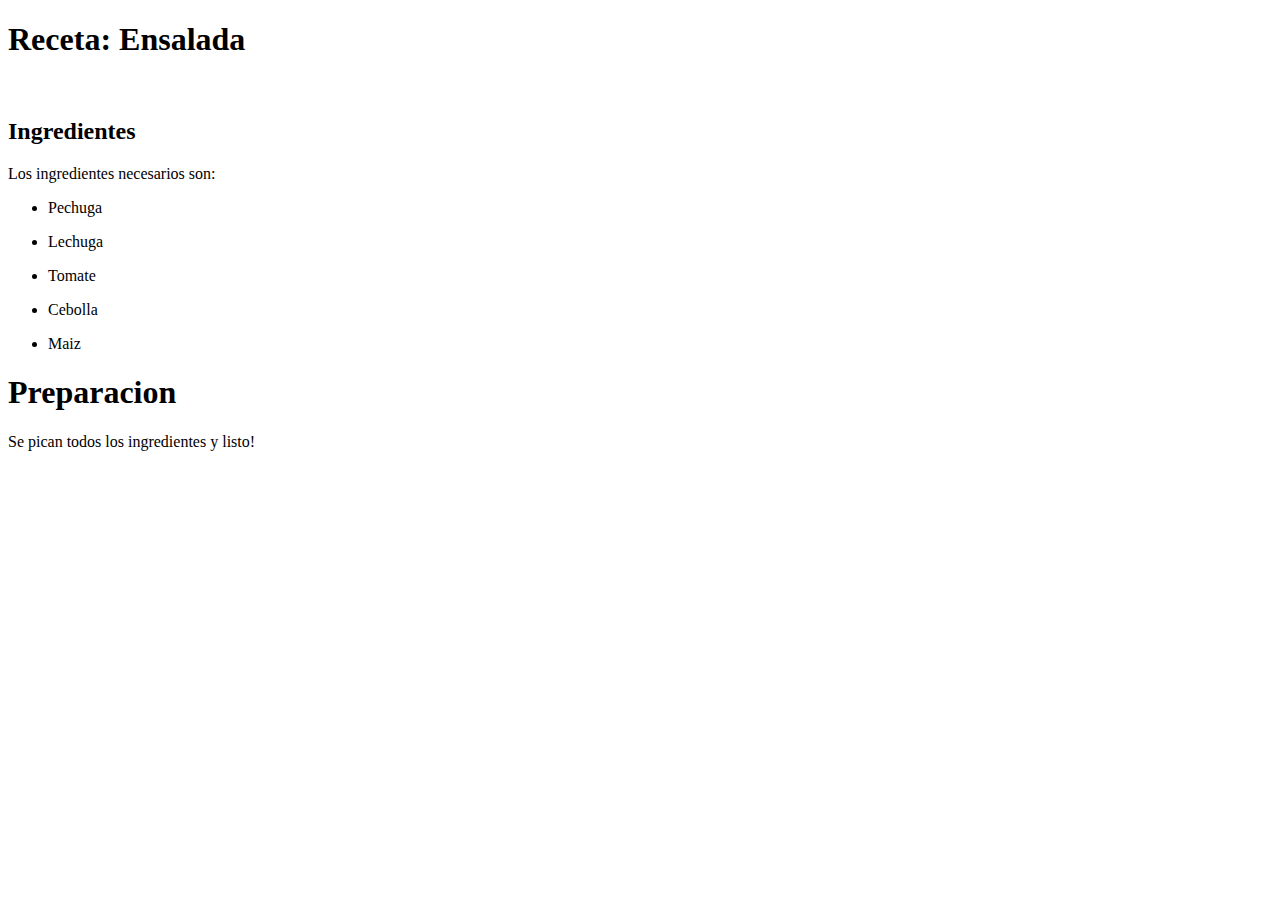
==== ejercicio1-html-y-css/INDEX.html @ a28d5a3c "Agrega el cuerpo HTML del segundo ejercicio" ====
<!DOCTYPE html>
<html>
<head>
<title>Mi Reseta</title>    
</head>
<h1>Receta: Ensalada</h1>
<img src="salad.png" alt="">
<h2>Ingredientes</h2>
<p>Los ingredientes necesarios son:</p>
<ul>
<p><li>Pechuga</li></p>
<p><li>Lechuga</li></p>
<p><li>Tomate</li></p>
<p><li>Cebolla</li></p>
<p><li>Maiz</li></p>
</ul>
<h1>Preparacion</h1>
<p>Se pican todos los ingredientes y listo!</p>
</html>
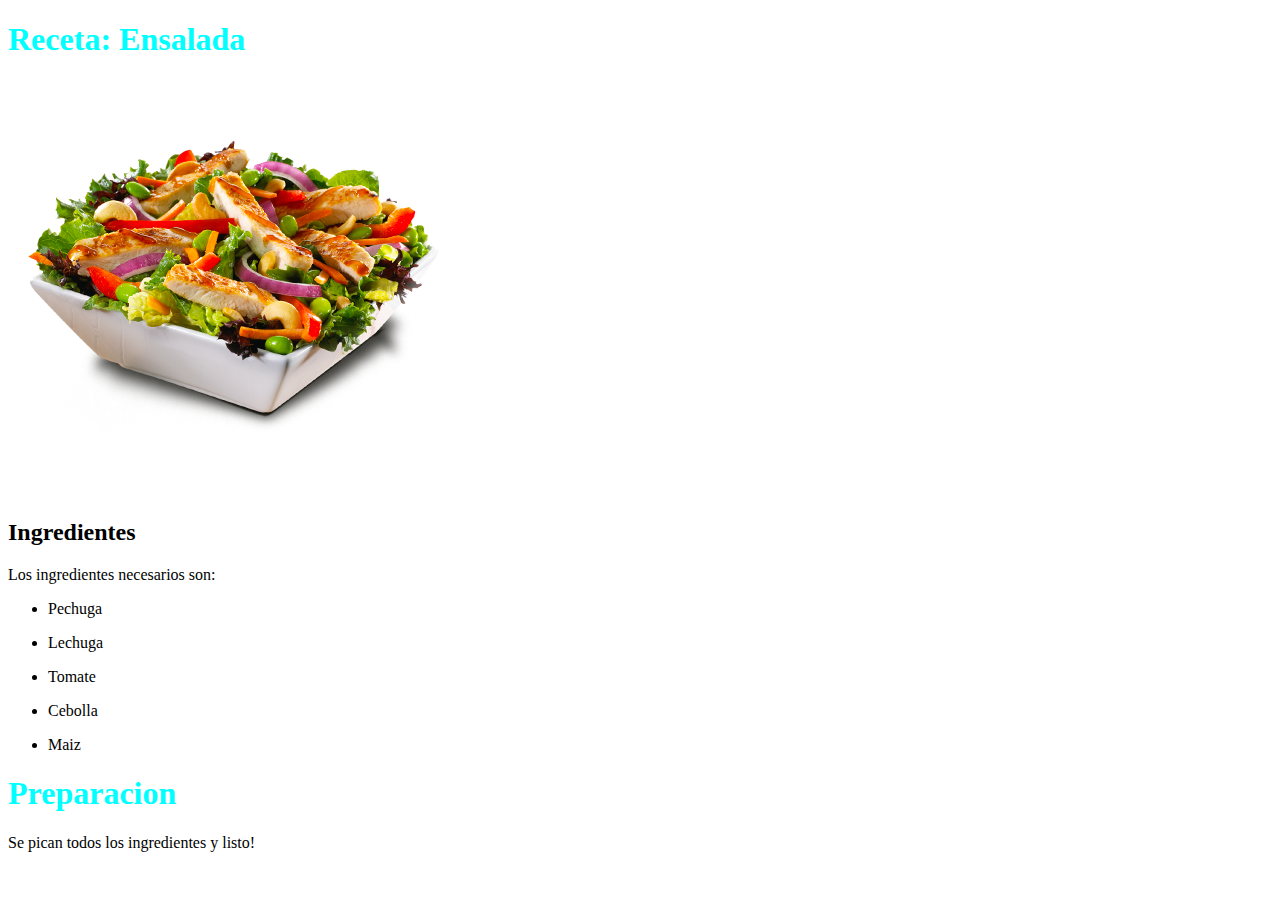
==== commit c972aed1: "Agrega estilos al segundo ejercicio" ====
--- a/ejercicio1-html-y-css/INDEX.html
+++ b/ejercicio1-html-y-css/INDEX.html
@@ -1,6 +1,11 @@
 <!DOCTYPE html>
 <html>
 <head>
+    <style>
+    h1 {
+        color: cyan;
+    }
+    </style>
 <title>Mi Reseta</title>    
 </head>
 <h1>Receta: Ensalada</h1>
